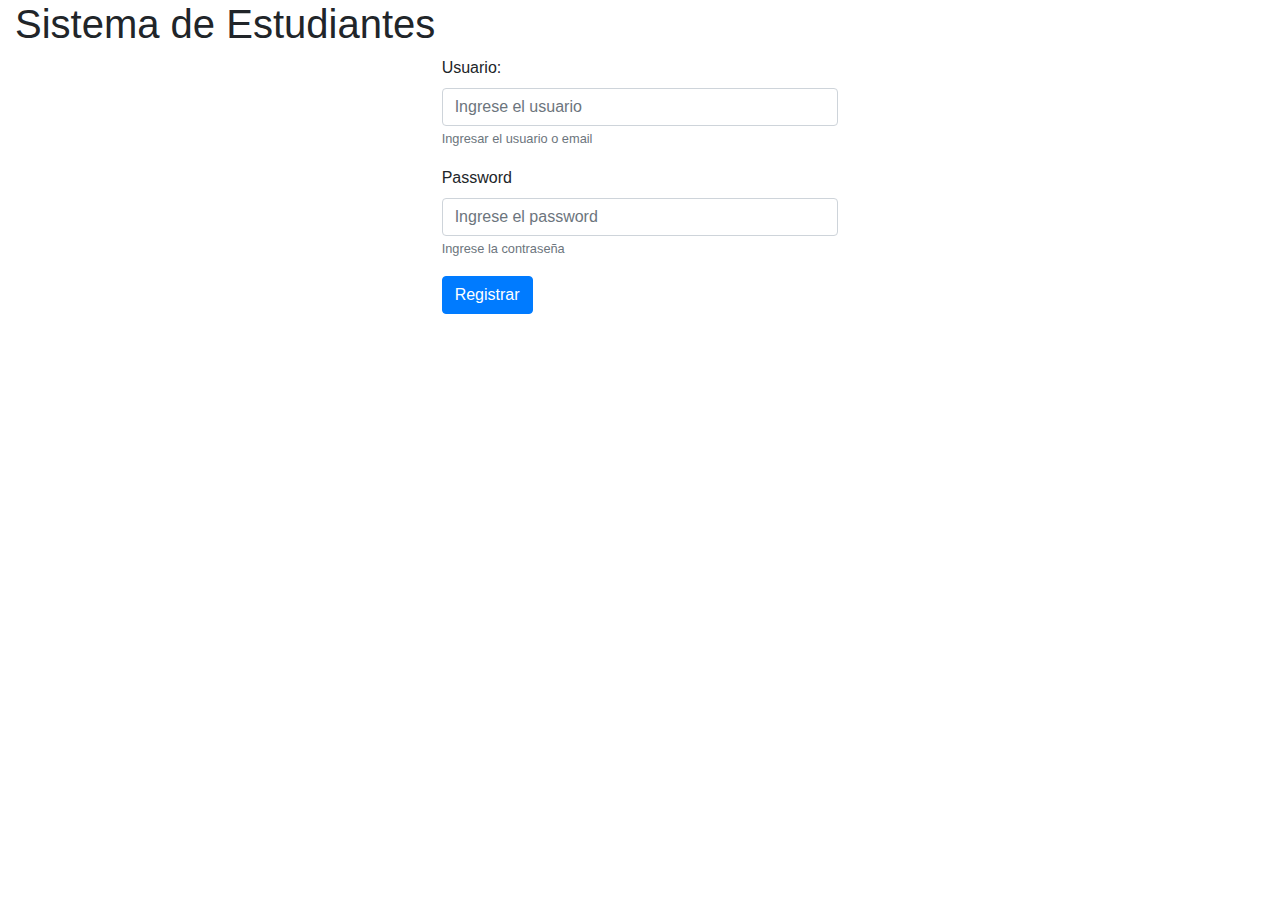
==== loguin2.html @ ebab39ca "primer commit completo proyecto" ====
<!DOCTYPE html>
<html lang="en">
<head>
    <meta charset="UTF-8">
    <meta name="viewport" content="width=device-width, initial-scale=1.0">
    <meta name="viewport" content="width=device-width, initial-scale=1, shrink-to-fit=no">
    <title>Loguin Sistema</title>
    <link href="css/bootstrap.min.css" rel="stylesheet">
    <link href="css/misestilos.css" rel="stylesheet">

</head>
<body>

<div class="container-fluid">
    <h1>Sistema de Estudiantes</h1>

    <div class="row">
        <div class="col-4">
            
        </div>
        <div class="col-4">
            <form action="" method="get">
                <div class="form-group">
                  <label for="">Usuario:</label>
                  <input type="text" name="usuario" id="usuario" class="form-control" placeholder="Ingrese el usuario" aria-describedby="helpId">
                  <small id="helpId" class="text-muted">Ingresar el usuario o email</small>
                </div>
                <div class="form-group">
                  <label for="">Password</label>
                  <input type="text" name="passw" id="passw" class="form-control" placeholder="Ingrese el password" aria-describedby="helpId">
                  <small id="helpId" class="text-muted">Ingrese la contraseña</small>
                </div>
                <button type="submit" class="btn btn-primary">Registrar</button>
    
            </form>
        </div>
        <div class="col-4">
            
        </div>
        
    </div>
        
</div>






    <!-- Bootstrap core JavaScript
    ================================================== -->
    <!-- Placed at the end of the document so the pages load faster -->
    <script src="lib/jquery.js"></script>
    <script>window.jQuery || document.write('<script src="../../assets/js/vendor/jquery-slim.min.js"><\/script>')</script>
    <script src="lib/popper.js"></script>
    <script src="js/bootstrap.min.js"></script>
    
</body>
</html>
---- css/misestilos.css ----
.estilocontenedor{

    background-color: yellow;
}
.izquierdo{
background-color: red;
}
.derecho{
background-color: blue;
}

.colorcolumna{
    background-color: coral;


}

.color1{
    background-color: cyan;
}

.color2{
 background-color: darkkhaki;
}
.color3{
    background-color: crimson;
}
.color4{
    background-color: darkgreen;
}
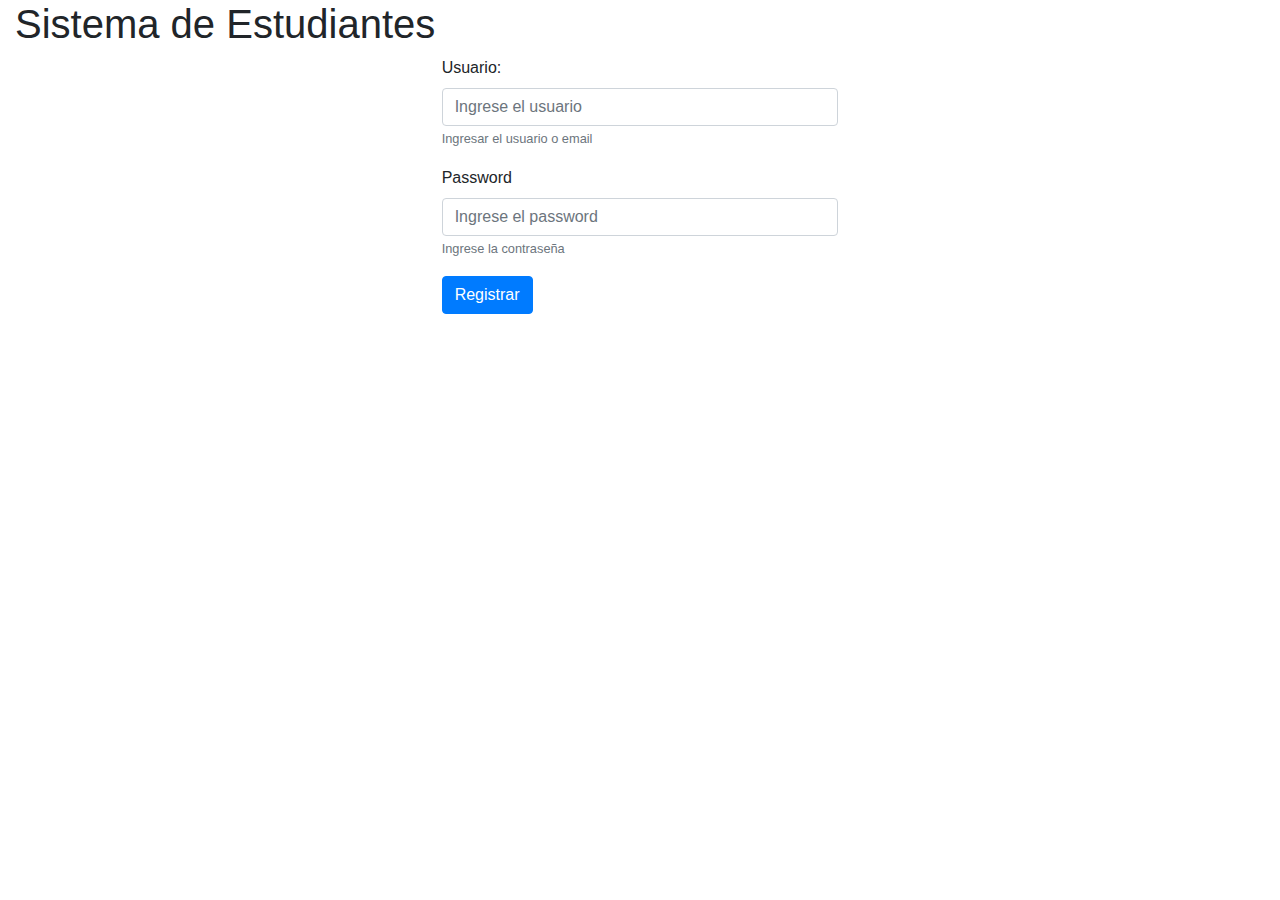
==== commit d440429b: "subida manual" ====
--- a/loguin2.html
+++ b/loguin2.html
@@ -1,59 +1,59 @@
-<!DOCTYPE html>
-<html lang="en">
-<head>
-    <meta charset="UTF-8">
-    <meta name="viewport" content="width=device-width, initial-scale=1.0">
-    <meta name="viewport" content="width=device-width, initial-scale=1, shrink-to-fit=no">
-    <title>Loguin Sistema</title>
-    <link href="css/bootstrap.min.css" rel="stylesheet">
-    <link href="css/misestilos.css" rel="stylesheet">
-
-</head>
-<body>
-
-<div class="container-fluid">
-    <h1>Sistema de Estudiantes</h1>
-
-    <div class="row">
-        <div class="col-4">
-            
-        </div>
-        <div class="col-4">
-            <form action="" method="get">
-                <div class="form-group">
-                  <label for="">Usuario:</label>
-                  <input type="text" name="usuario" id="usuario" class="form-control" placeholder="Ingrese el usuario" aria-describedby="helpId">
-                  <small id="helpId" class="text-muted">Ingresar el usuario o email</small>
-                </div>
-                <div class="form-group">
-                  <label for="">Password</label>
-                  <input type="text" name="passw" id="passw" class="form-control" placeholder="Ingrese el password" aria-describedby="helpId">
-                  <small id="helpId" class="text-muted">Ingrese la contraseña</small>
-                </div>
-                <button type="submit" class="btn btn-primary">Registrar</button>
-    
-            </form>
-        </div>
-        <div class="col-4">
-            
-        </div>
-        
-    </div>
-        
-</div>
-
-
-
-
-
-
-    <!-- Bootstrap core JavaScript
-    ================================================== -->
-    <!-- Placed at the end of the document so the pages load faster -->
-    <script src="lib/jquery.js"></script>
-    <script>window.jQuery || document.write('<script src="../../assets/js/vendor/jquery-slim.min.js"><\/script>')</script>
-    <script src="lib/popper.js"></script>
-    <script src="js/bootstrap.min.js"></script>
-    
-</body>
+<!DOCTYPE html>
+<html lang="en">
+<head>
+    <meta charset="UTF-8">
+    <meta name="viewport" content="width=device-width, initial-scale=1.0">
+    <meta name="viewport" content="width=device-width, initial-scale=1, shrink-to-fit=no">
+    <title>Loguin Sistema</title>
+    <link href="css/bootstrap.min.css" rel="stylesheet">
+    <link href="css/misestilos.css" rel="stylesheet">
+
+</head>
+<body>
+
+<div class="container-fluid">
+    <h1>Sistema de Estudiantes</h1>
+
+    <div class="row">
+        <div class="col-4">
+            
+        </div>
+        <div class="col-4">
+            <form action="" method="get">
+                <div class="form-group">
+                  <label for="">Usuario:</label>
+                  <input type="text" name="usuario" id="usuario" class="form-control" placeholder="Ingrese el usuario" aria-describedby="helpId">
+                  <small id="helpId" class="text-muted">Ingresar el usuario o email</small>
+                </div>
+                <div class="form-group">
+                  <label for="">Password</label>
+                  <input type="text" name="passw" id="passw" class="form-control" placeholder="Ingrese el password" aria-describedby="helpId">
+                  <small id="helpId" class="text-muted">Ingrese la contraseña</small>
+                </div>
+                <button type="submit" class="btn btn-primary">Registrar</button>
+    
+            </form>
+        </div>
+        <div class="col-4">
+            
+        </div>
+        
+    </div>
+        
+</div>
+
+
+
+
+
+
+    <!-- Bootstrap core JavaScript
+    ================================================== -->
+    <!-- Placed at the end of the document so the pages load faster -->
+    <script src="lib/jquery.js"></script>
+    <script>window.jQuery || document.write('<script src="../../assets/js/vendor/jquery-slim.min.js"><\/script>')</script>
+    <script src="lib/popper.js"></script>
+    <script src="js/bootstrap.min.js"></script>
+    
+</body>
 </html>